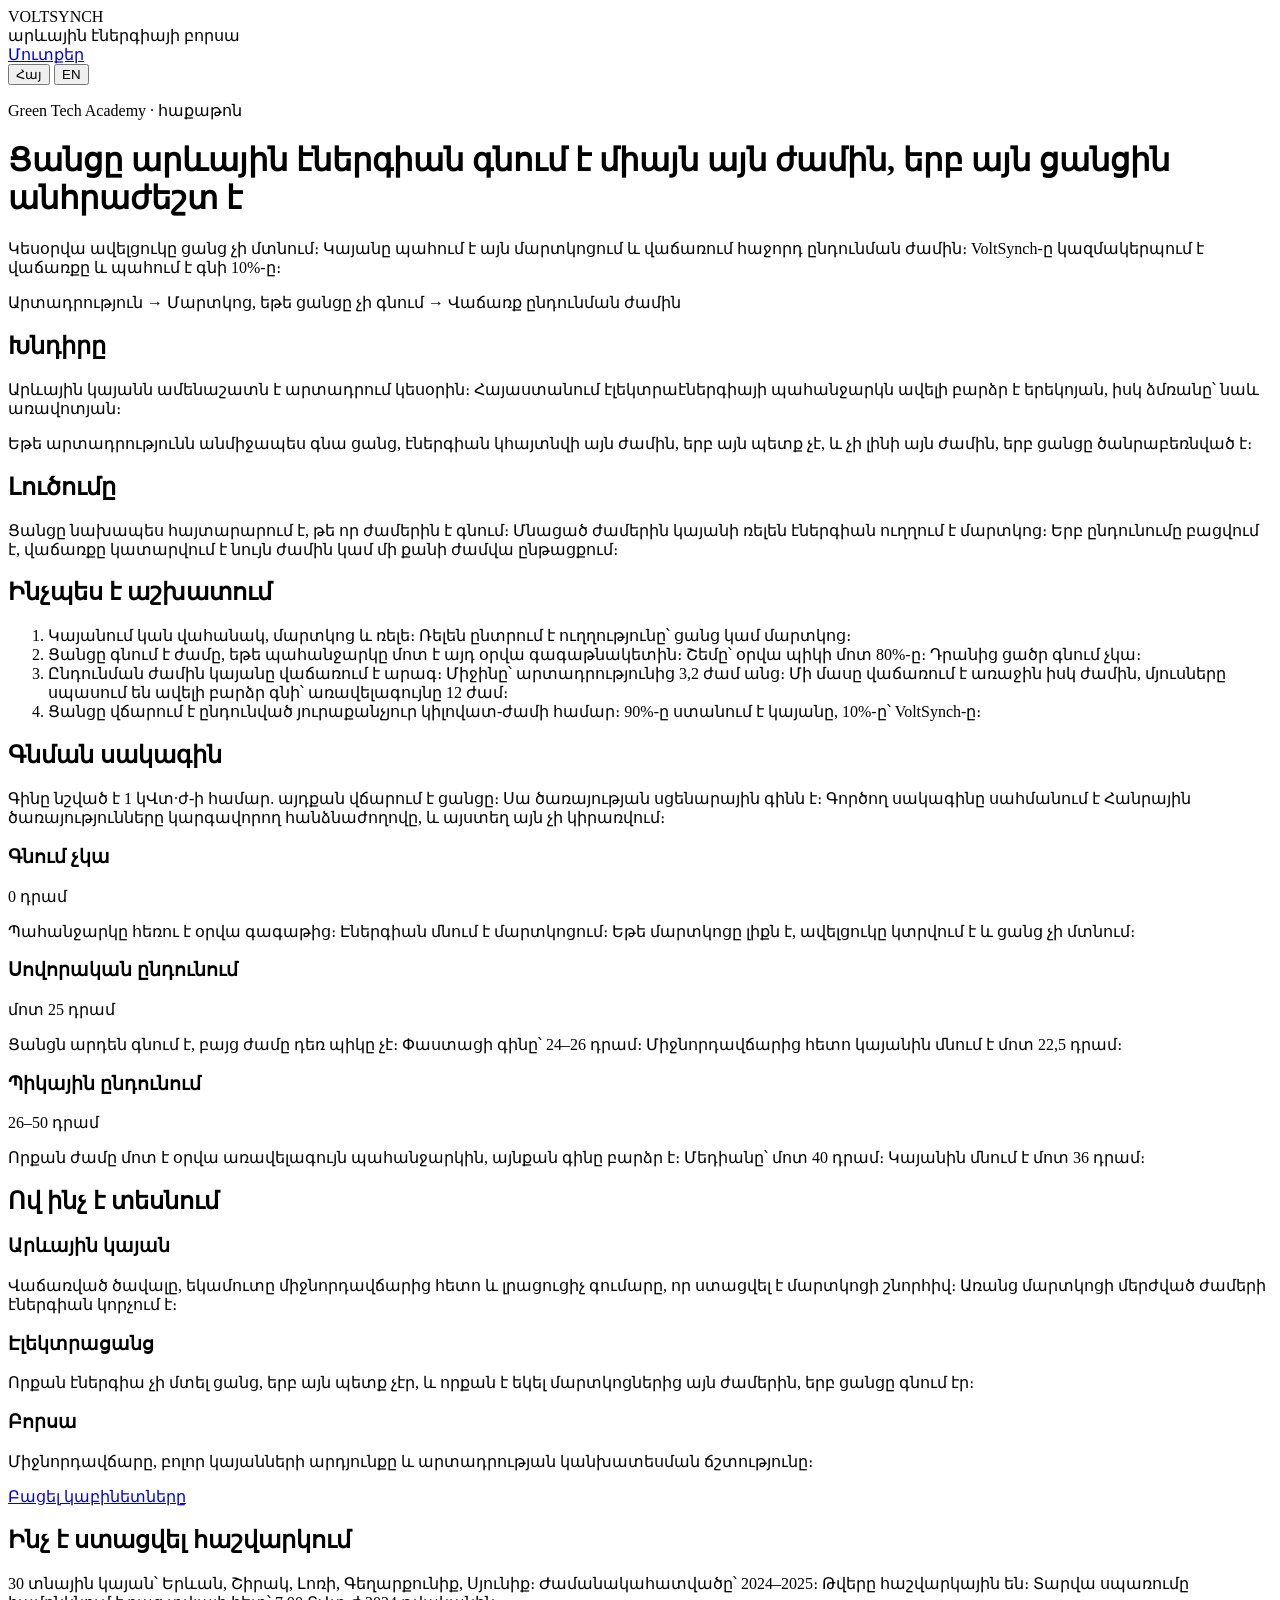
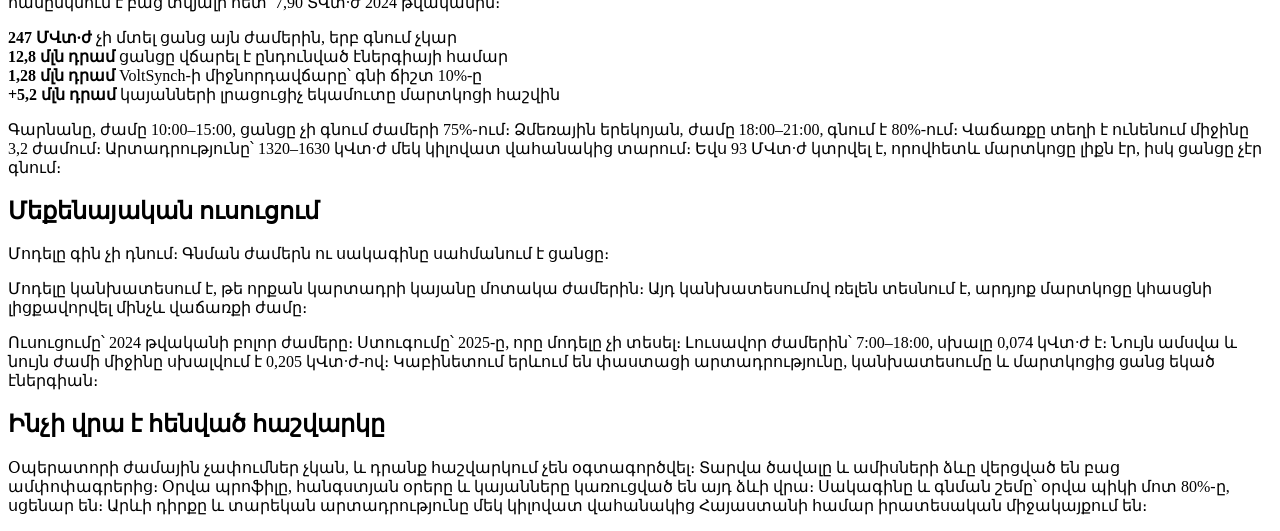
==== web/presentation.html @ ea59f34d "Add initial project structure with Docker setup and market data generation scripts - Created Dockerf" ====
<!DOCTYPE html>
<html lang="hy">
<head>
  <meta charset="utf-8">
  <meta name="viewport" content="width=device-width, initial-scale=1">
  <title>VoltSynch — ինչպես է աշխատում ծառայությունը</title>
  <link rel="preconnect" href="https://fonts.googleapis.com">
  <link rel="preconnect" href="https://fonts.gstatic.com" crossorigin>
  <link href="https://fonts.googleapis.com/css2?family=Noto+Sans+Armenian:wght@400;500;600;700&family=Noto+Sans:wght@400;600&family=Noto+Serif+Armenian:wght@600&family=Noto+Serif:wght@600&display=swap" rel="stylesheet">
  <link rel="stylesheet" href="/static/styles.css?v=9">
</head>
<body class="present">
  <header>
    <a class="brand" href="/" style="text-decoration:none;color:inherit">
      <div class="mark">VOLTSYNCH</div>
      <div class="sub" data-i18n="sub">արևային էներգիայի բորսա</div>
    </a>
    <nav>
      <a class="nav-link" href="/" data-i18n="nav">Մուտքեր</a>
    </nav>
    <div class="lang-switch" role="group" aria-label="Լեզու">
      <button type="button" data-set-lang="hy" class="active">Հայ</button>
      <button type="button" data-set-lang="en">EN</button>
    </div>
  </header>

  <main class="essay">
    <p class="kicker" data-i18n="kicker">Green Tech Academy · հաքաթոն</p>
    <h1 data-i18n="title">Ցանցը արևային էներգիան գնում է միայն այն ժամին, երբ այն ցանցին անհրաժեշտ է</h1>
    <p class="lead" data-i18n="lead">Կեսօրվա ավելցուկը ցանց չի մտնում։ Կայանը պահում է այն մարտկոցում և վաճառում հաջորդ ընդունման ժամին։ VoltSynch-ը կազմակերպում է վաճառքը և պահում է գնի 10%-ը։</p>

    <div class="flow">
      <span data-i18n="f1">Արտադրություն</span>
      <span class="arrow">→</span>
      <span data-i18n="f2">Մարտկոց, եթե ցանցը չի գնում</span>
      <span class="arrow">→</span>
      <span data-i18n="f3">Վաճառք ընդունման ժամին</span>
    </div>

    <section>
      <h2 data-i18n="hProblem">Խնդիրը</h2>
      <p data-i18n="pProblem1">Արևային կայանն ամենաշատն է արտադրում կեսօրին։ Հայաստանում էլեկտրաէներգիայի պահանջարկն ավելի բարձր է երեկոյան, իսկ ձմռանը՝ նաև առավոտյան։</p>
      <p data-i18n="pProblem2">Եթե արտադրությունն անմիջապես գնա ցանց, էներգիան կհայտնվի այն ժամին, երբ այն պետք չէ, և չի լինի այն ժամին, երբ ցանցը ծանրաբեռնված է։</p>
    </section>

    <section>
      <h2 data-i18n="hSolution">Լուծումը</h2>
      <p data-i18n="pSolution">Ցանցը նախապես հայտարարում է, թե որ ժամերին է գնում։ Մնացած ժամերին կայանի ռելեն էներգիան ուղղում է մարտկոց։ Երբ ընդունումը բացվում է, վաճառքը կատարվում է նույն ժամին կամ մի քանի ժամվա ընթացքում։</p>
    </section>

    <section>
      <h2 data-i18n="hSteps">Ինչպես է աշխատում</h2>
      <ol class="steps">
        <li data-i18n="s1">Կայանում կան վահանակ, մարտկոց և ռելե։ Ռելեն ընտրում է ուղղությունը՝ ցանց կամ մարտկոց։</li>
        <li data-i18n="s2">Ցանցը գնում է ժամը, եթե պահանջարկը մոտ է այդ օրվա գագաթնակետին։ Շեմը՝ օրվա պիկի մոտ 80%-ը։ Դրանից ցածր գնում չկա։</li>
        <li data-i18n="s3">Ընդունման ժամին կայանը վաճառում է արագ։ Միջինը՝ արտադրությունից 3,2 ժամ անց։ Մի մասը վաճառում է առաջին իսկ ժամին, մյուսները սպասում են ավելի բարձր գնի՝ առավելագույնը 12 ժամ։</li>
        <li data-i18n="s4">Ցանցը վճարում է ընդունված յուրաքանչյուր կիլովատ-ժամի համար։ 90%-ը ստանում է կայանը, 10%-ը՝ VoltSynch-ը։</li>
      </ol>
    </section>

    <section>
      <h2 data-i18n="hTariff">Գնման սակագին</h2>
      <p data-i18n="pTariff">Գինը նշված է 1 կՎտ·ժ-ի համար. այդքան վճարում է ցանցը։ Սա ծառայության սցենարային գինն է։ Գործող սակագինը սահմանում է Հանրային ծառայությունները կարգավորող հանձնաժողովը, և այստեղ այն չի կիրառվում։</p>
      <div class="roles">
        <article>
          <h3 data-i18n="t1h">Գնում չկա</h3>
          <p class="tariff" data-i18n="t1v">0 դրամ</p>
          <p data-i18n="t1p">Պահանջարկը հեռու է օրվա գագաթից։ Էներգիան մնում է մարտկոցում։ Եթե մարտկոցը լիքն է, ավելցուկը կտրվում է և ցանց չի մտնում։</p>
        </article>
        <article>
          <h3 data-i18n="t2h">Սովորական ընդունում</h3>
          <p class="tariff" data-i18n="t2v">մոտ 25 դրամ</p>
          <p data-i18n="t2p">Ցանցն արդեն գնում է, բայց ժամը դեռ պիկը չէ։ Փաստացի գինը՝ 24–26 դրամ։ Միջնորդավճարից հետո կայանին մնում է մոտ 22,5 դրամ։</p>
        </article>
        <article>
          <h3 data-i18n="t3h">Պիկային ընդունում</h3>
          <p class="tariff" data-i18n="t3v">26–50 դրամ</p>
          <p data-i18n="t3p">Որքան ժամը մոտ է օրվա առավելագույն պահանջարկին, այնքան գինը բարձր է։ Մեդիանը՝ մոտ 40 դրամ։ Կայանին մնում է մոտ 36 դրամ։</p>
        </article>
      </div>
    </section>

    <section>
      <h2 data-i18n="hRoles">Ով ինչ է տեսնում</h2>
      <div class="roles">
        <article>
          <h3 data-i18n="r1h">Արևային կայան</h3>
          <p data-i18n="r1p">Վաճառված ծավալը, եկամուտը միջնորդավճարից հետո և լրացուցիչ գումարը, որ ստացվել է մարտկոցի շնորհիվ։ Առանց մարտկոցի մերժված ժամերի էներգիան կորչում է։</p>
        </article>
        <article>
          <h3 data-i18n="r2h">Էլեկտրացանց</h3>
          <p data-i18n="r2p">Որքան էներգիա չի մտել ցանց, երբ այն պետք չէր, և որքան է եկել մարտկոցներից այն ժամերին, երբ ցանցը գնում էր։</p>
        </article>
        <article>
          <h3 data-i18n="r3h">Բորսա</h3>
          <p data-i18n="r3p">Միջնորդավճարը, բոլոր կայանների արդյունքը և արտադրության կանխատեսման ճշտությունը։</p>
        </article>
      </div>
      <p><a href="/" data-i18n="open">Բացել կաբինետները</a></p>
    </section>

    <section>
      <h2 data-i18n="hResults">Ինչ է ստացվել հաշվարկում</h2>
      <p data-i18n="pResults">30 տնային կայան՝ Երևան, Շիրակ, Լոռի, Գեղարքունիք, Սյունիք։ Ժամանակահատվածը՝ 2024–2025։ Թվերը հաշվարկային են։ Տարվա սպառումը համընկնում է բաց տվյալի հետ՝ 7,90 ՏՎտ·ժ 2024 թվականին։</p>
      <div class="stats">
        <article class="stat">
          <strong data-i18n="st1v">247 ՄՎտ·ժ</strong>
          <span data-i18n="st1l">չի մտել ցանց այն ժամերին, երբ գնում չկար</span>
        </article>
        <article class="stat">
          <strong data-i18n="st2v">12,8 մլն դրամ</strong>
          <span data-i18n="st2l">ցանցը վճարել է ընդունված էներգիայի համար</span>
        </article>
        <article class="stat">
          <strong data-i18n="st3v">1,28 մլն դրամ</strong>
          <span data-i18n="st3l">VoltSynch-ի միջնորդավճարը՝ գնի ճիշտ 10%-ը</span>
        </article>
        <article class="stat">
          <strong data-i18n="st4v">+5,2 մլն դրամ</strong>
          <span data-i18n="st4l">կայանների լրացուցիչ եկամուտը մարտկոցի հաշվին</span>
        </article>
      </div>
      <p data-i18n="pResults2">Գարնանը, ժամը 10:00–15:00, ցանցը չի գնում ժամերի 75%-ում։ Ձմեռային երեկոյան, ժամը 18:00–21:00, գնում է 80%-ում։ Վաճառքը տեղի է ունենում միջինը 3,2 ժամում։ Արտադրությունը՝ 1320–1630 կՎտ·ժ մեկ կիլովատ վահանակից տարում։ Եվս 93 ՄՎտ·ժ կտրվել է, որովհետև մարտկոցը լիքն էր, իսկ ցանցը չէր գնում։</p>
    </section>

    <section>
      <h2 data-i18n="hMl">Մեքենայական ուսուցում</h2>
      <p data-i18n="pMl1">Մոդելը գին չի դնում։ Գնման ժամերն ու սակագինը սահմանում է ցանցը։</p>
      <p data-i18n="pMl2">Մոդելը կանխատեսում է, թե որքան կարտադրի կայանը մոտակա ժամերին։ Այդ կանխատեսումով ռելեն տեսնում է, արդյոք մարտկոցը կհասցնի լիցքավորվել մինչև վաճառքի ժամը։</p>
      <p data-i18n="pMl3">Ուսուցումը՝ 2024 թվականի բոլոր ժամերը։ Ստուգումը՝ 2025-ը, որը մոդելը չի տեսել։ Լուսավոր ժամերին՝ 7:00–18:00, սխալը 0,074 կՎտ·ժ է։ Նույն ամսվա և նույն ժամի միջինը սխալվում է 0,205 կՎտ·ժ-ով։ Կաբինետում երևում են փաստացի արտադրությունը, կանխատեսումը և մարտկոցից ցանց եկած էներգիան։</p>
    </section>

    <section>
      <h2 data-i18n="hReal">Ինչի վրա է հենված հաշվարկը</h2>
      <p data-i18n="pReal">Օպերատորի ժամային չափումներ չկան, և դրանք հաշվարկում չեն օգտագործվել։ Տարվա ծավալը և ամիսների ձևը վերցված են բաց ամփոփագրերից։ Օրվա պրոֆիլը, հանգստյան օրերը և կայանները կառուցված են այդ ձևի վրա։ Սակագինը և գնման շեմը՝ օրվա պիկի մոտ 80%-ը, սցենար են։ Արևի դիրքը և տարեկան արտադրությունը մեկ կիլովատ վահանակից Հայաստանի համար իրատեսական միջակայքում են։</p>
    </section>
  </main>

  <script>
    const en = {
      sub: "solar energy exchange",
      nav: "Entrances",
      kicker: "Green Tech Academy · hackathon",
      title: "The grid buys solar energy only in the hour it needs it",
      lead: "The midday surplus does not enter the grid. The station keeps it in a battery and sells it in the next buying hour. VoltSynch arranges the sale and keeps 10% of the price.",
      f1: "Generation",
      f2: "Battery, if the grid is not buying",
      f3: "Sale in the buying hour",
      hProblem: "The problem",
      pProblem1: "A solar station produces the most at noon. In Armenia demand is higher in the evening, and in winter also in the morning.",
      pProblem2: "If generation goes straight into the grid, the energy arrives in an hour when it is not needed, and is missing in the hour when the grid is loaded.",
      hSolution: "The solution",
      pSolution: "The grid publishes the hours in which it buys. In the other hours the station’s relay sends energy to the battery. When buying opens, the sale happens in that hour or within a few hours.",
      hSteps: "How it works",
      s1: "The station has a panel, a battery and a relay. The relay chooses the direction: the grid or the battery.",
      s2: "The grid buys the hour if demand is close to that day’s peak. The threshold is about 80% of the daily peak. Below it, there is no purchase.",
      s3: "In a buying hour the station sells quickly. On average, 3.2 hours after generation. Some sell in the first hour; others wait for a higher price, for 12 hours at most.",
      s4: "The grid pays for every accepted kilowatt-hour. The station receives 90%, VoltSynch receives 10%.",
      hTariff: "Purchase tariff",
      pTariff: "The price is per 1 kWh: that is what the grid pays. This is the service’s scenario price. The public tariff is set by the Public Services Regulatory Commission, and it is not used here.",
      t1h: "No purchase",
      t1v: "0 dram",
      t1p: "Demand is far from the day’s peak. Energy stays in the battery. If the battery is full, the surplus is curtailed and does not enter the grid.",
      t2h: "Ordinary purchase",
      t2v: "about 25 dram",
      t2p: "The grid is already buying, but the hour is not yet the peak. The actual price is 24–26 dram. After the commission the station keeps about 22.5 dram.",
      t3h: "Peak purchase",
      t3v: "26–50 dram",
      t3p: "The closer the hour is to the day’s highest demand, the higher the price. The median is about 40 dram. The station keeps about 36 dram.",
      hRoles: "Who sees what",
      r1h: "Solar station",
      r1p: "Volume sold, income after the commission, and the extra amount earned because of the battery. Without a battery, energy in refused hours is lost.",
      r2h: "Power grid",
      r2p: "How much energy stayed out of the grid when it was not needed, and how much arrived from batteries in the hours the grid was buying.",
      r3h: "Exchange",
      r3p: "The commission, the result of every station, and the accuracy of the generation forecast.",
      open: "Open the entrances",
      hResults: "What the calculation shows",
      pResults: "30 home stations: Yerevan, Shirak, Lori, Gegharkunik, Syunik. The period is 2024–2025. The figures are calculated. Annual consumption matches the public reference: 7.90 TWh in 2024.",
      st1v: "247 MWh",
      st1l: "stayed out of the grid in hours when there was no purchase",
      st2v: "12.8 million dram",
      st2l: "the grid paid for accepted energy",
      st3v: "1.28 million dram",
      st3l: "VoltSynch’s commission, exactly 10% of the price",
      st4v: "+5.2 million dram",
      st4l: "extra income of the stations from the batteries",
      pResults2: "In spring, from 10:00 to 15:00, the grid does not buy in 75% of hours. On a winter evening, from 18:00 to 21:00, it buys in 80%. A sale happens in 3.2 hours on average. Yield is 1,320–1,630 kWh per kilowatt of panel per year. Another 93 MWh was curtailed: the battery was full and the grid was not buying.",
      hMl: "Machine learning",
      pMl1: "The model does not set the price. The grid sets the buying hours and the tariff.",
      pMl2: "The model forecasts how much the station will produce in the coming hours. From that forecast the relay sees whether the battery will be charged in time for the sale.",
      pMl3: "Training is every hour of 2024. The check is 2025, which the model had not seen. In daylight, from 7:00 to 18:00, the error is 0.074 kWh. The average of the same month and the same hour misses by 0.205 kWh. The entrance shows actual generation, the forecast, and the energy delivered from the battery to the grid.",
      hReal: "What the calculation rests on",
      pReal: "There are no hourly measurements from the operator, and they are not used. The annual volume and the monthly shape come from public summaries. The daily profile, weekends and stations are built on that shape. The tariff and the buying threshold — about 80% of the daily peak — are a scenario. The sun’s position and the yearly yield per kilowatt of panel sit in a range that is plausible for Armenia.",
      doc: "VoltSynch — how the service works"
    };

    const hyDoc = document.title;
    const hyText = {};
    document.querySelectorAll("[data-i18n]").forEach((node) => {
      hyText[node.dataset.i18n] = node.textContent;
    });

    function apply(lang) {
      const pack = lang === "en" ? en : hyText;
      document.documentElement.lang = lang === "en" ? "en" : "hy";
      document.title = lang === "en" ? en.doc : hyDoc;
      document.querySelectorAll("[data-i18n]").forEach((node) => {
        const value = pack[node.dataset.i18n];
        if (value) node.textContent = value;
      });
      document.querySelectorAll("[data-set-lang]").forEach((button) => {
        const on = button.dataset.setLang === lang;
        button.classList.toggle("active", on);
        button.setAttribute("aria-pressed", on ? "true" : "false");
      });
      try { localStorage.setItem("voltsynch-lang", lang); } catch (e) {}
    }

    document.querySelectorAll("[data-set-lang]").forEach((button) => {
      button.addEventListener("click", () => apply(button.dataset.setLang));
    });

    let saved = "hy";
    try { saved = localStorage.getItem("voltsynch-lang") || "hy"; } catch (e) {}
    if (saved === "ru") {
      saved = "hy";
      try { localStorage.setItem("voltsynch-lang", "hy"); } catch (e) {}
    }
    if (saved === "en") apply("en");
  </script>
</body>
</html>
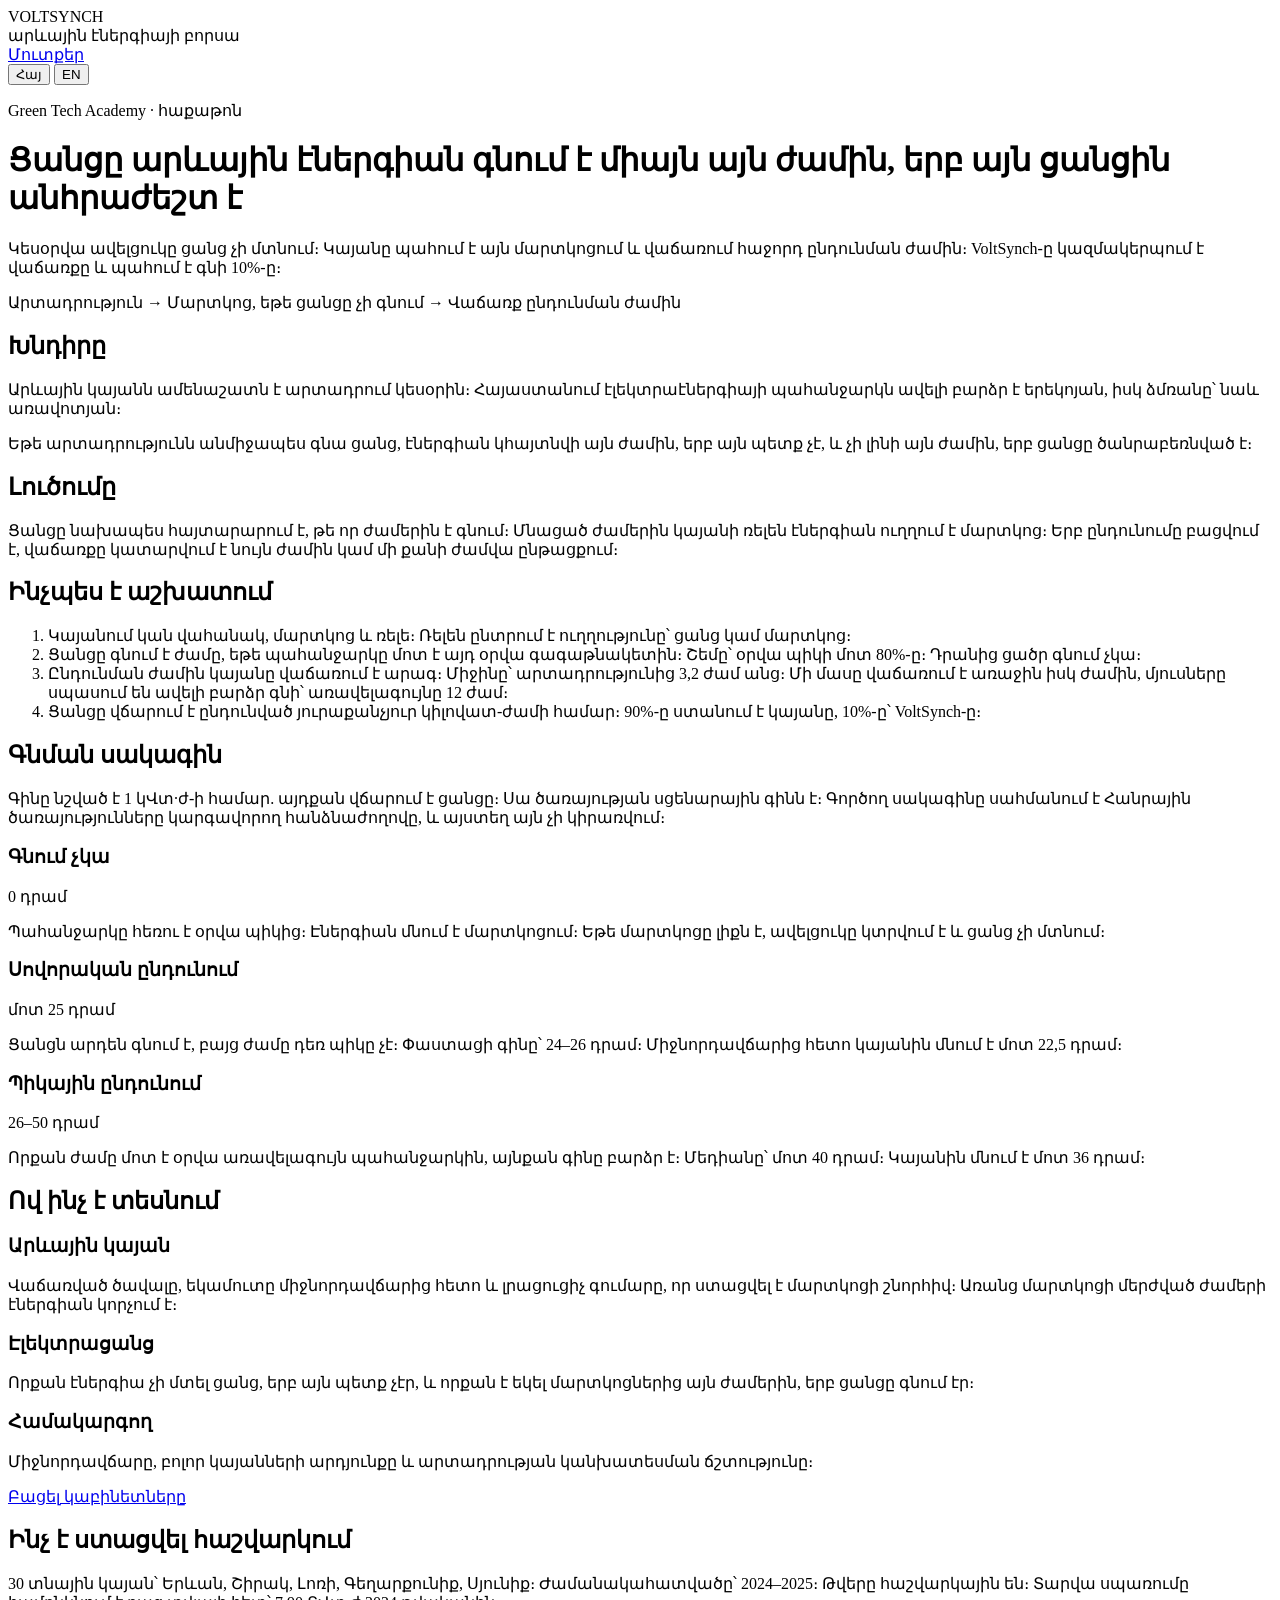
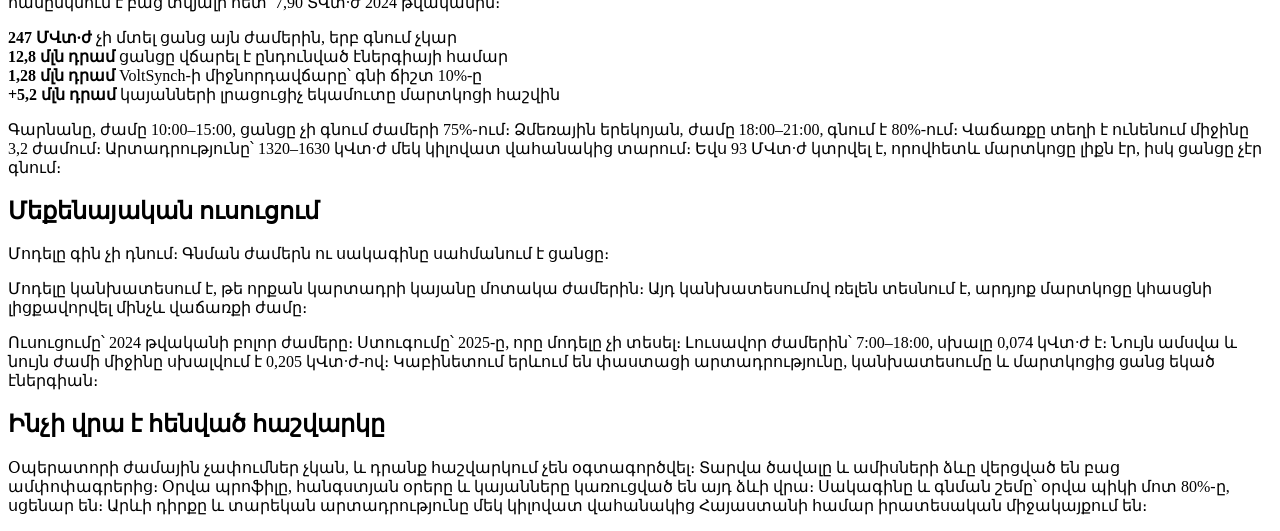
==== commit ab5c4724: "Enhance server and web components with new prediction and UI features - Introduced `widen_prediction" ====
--- a/web/presentation.html
+++ b/web/presentation.html
@@ -65,7 +65,7 @@
         <article>
           <h3 data-i18n="t1h">Գնում չկա</h3>
           <p class="tariff" data-i18n="t1v">0 դրամ</p>
-          <p data-i18n="t1p">Պահանջարկը հեռու է օրվա գագաթից։ Էներգիան մնում է մարտկոցում։ Եթե մարտկոցը լիքն է, ավելցուկը կտրվում է և ցանց չի մտնում։</p>
+          <p data-i18n="t1p">Պահանջարկը հեռու է օրվա պիկից։ Էներգիան մնում է մարտկոցում։ Եթե մարտկոցը լիքն է, ավելցուկը կտրվում է և ցանց չի մտնում։</p>
         </article>
         <article>
           <h3 data-i18n="t2h">Սովորական ընդունում</h3>
@@ -92,7 +92,7 @@
           <p data-i18n="r2p">Որքան էներգիա չի մտել ցանց, երբ այն պետք չէր, և որքան է եկել մարտկոցներից այն ժամերին, երբ ցանցը գնում էր։</p>
         </article>
         <article>
-          <h3 data-i18n="r3h">Բորսա</h3>
+          <h3 data-i18n="r3h">Համակարգող</h3>
           <p data-i18n="r3p">Միջնորդավճարը, բոլոր կայանների արդյունքը և արտադրության կանխատեսման ճշտությունը։</p>
         </article>
       </div>
@@ -172,7 +172,7 @@
       r1p: "Volume sold, income after the commission, and the extra amount earned because of the battery. Without a battery, energy in refused hours is lost.",
       r2h: "Power grid",
       r2p: "How much energy stayed out of the grid when it was not needed, and how much arrived from batteries in the hours the grid was buying.",
-      r3h: "Exchange",
+      r3h: "Coordinator",
       r3p: "The commission, the result of every station, and the accuracy of the generation forecast.",
       open: "Open the entrances",
       hResults: "What the calculation shows",
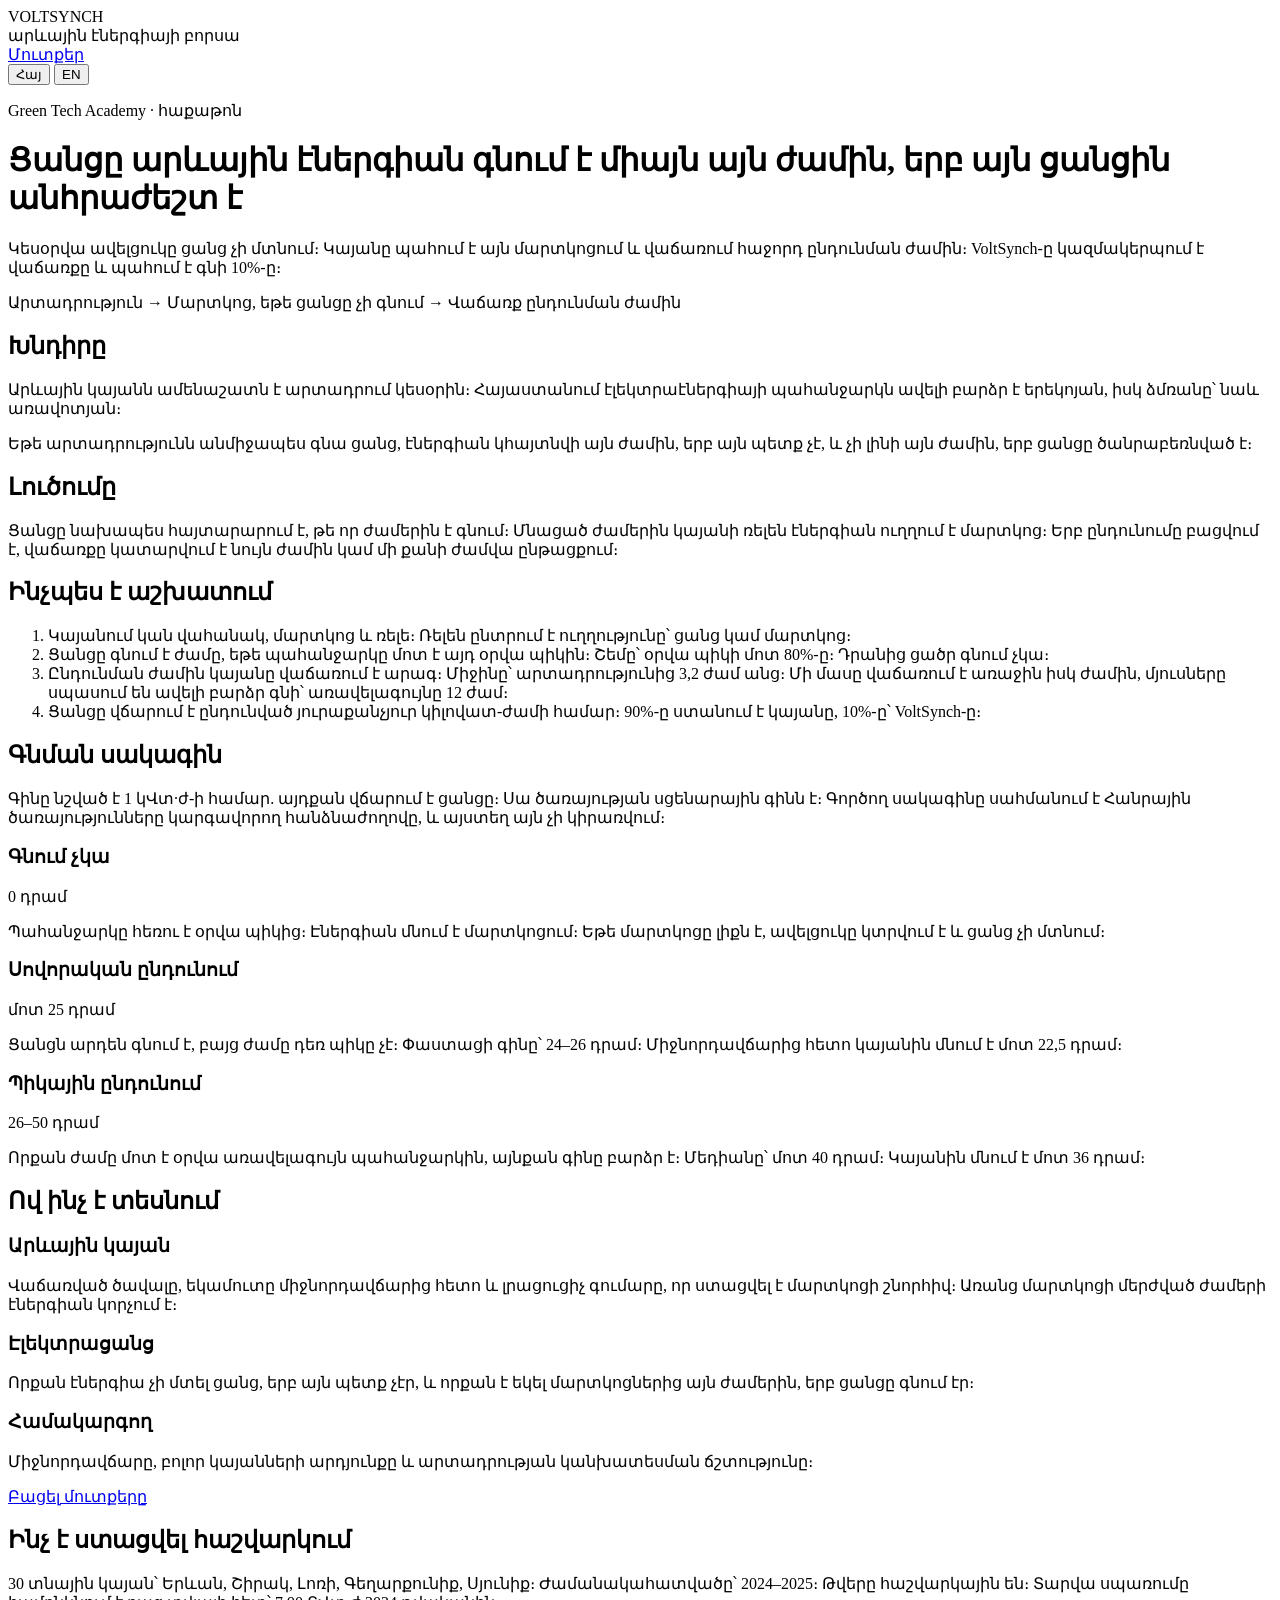
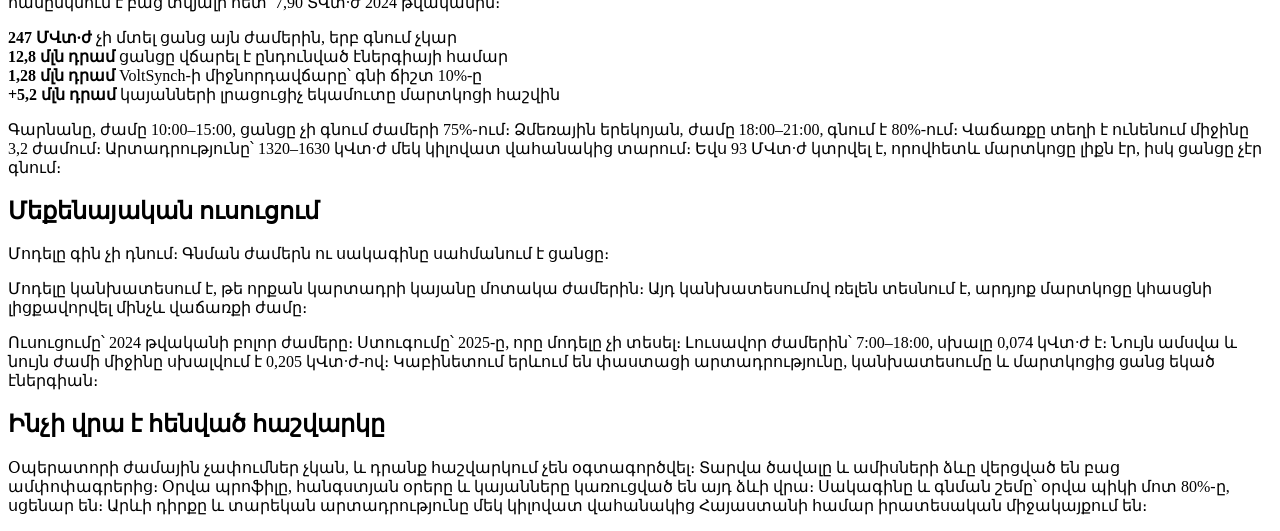
==== commit b5743abd: "Refactor UI components and improve translations for clarity - Updated text in `web/app.js` and `web/" ====
--- a/web/presentation.html
+++ b/web/presentation.html
@@ -7,7 +7,7 @@
   <link rel="preconnect" href="https://fonts.googleapis.com">
   <link rel="preconnect" href="https://fonts.gstatic.com" crossorigin>
   <link href="https://fonts.googleapis.com/css2?family=Noto+Sans+Armenian:wght@400;500;600;700&family=Noto+Sans:wght@400;600&family=Noto+Serif+Armenian:wght@600&family=Noto+Serif:wght@600&display=swap" rel="stylesheet">
-  <link rel="stylesheet" href="/static/styles.css?v=9">
+  <link rel="stylesheet" href="/static/styles.css?v=14">
 </head>
 <body class="present">
   <header>
@@ -52,7 +52,7 @@
       <h2 data-i18n="hSteps">Ինչպես է աշխատում</h2>
       <ol class="steps">
         <li data-i18n="s1">Կայանում կան վահանակ, մարտկոց և ռելե։ Ռելեն ընտրում է ուղղությունը՝ ցանց կամ մարտկոց։</li>
-        <li data-i18n="s2">Ցանցը գնում է ժամը, եթե պահանջարկը մոտ է այդ օրվա գագաթնակետին։ Շեմը՝ օրվա պիկի մոտ 80%-ը։ Դրանից ցածր գնում չկա։</li>
+        <li data-i18n="s2">Ցանցը գնում է ժամը, եթե պահանջարկը մոտ է այդ օրվա պիկին։ Շեմը՝ օրվա պիկի մոտ 80%-ը։ Դրանից ցածր գնում չկա։</li>
         <li data-i18n="s3">Ընդունման ժամին կայանը վաճառում է արագ։ Միջինը՝ արտադրությունից 3,2 ժամ անց։ Մի մասը վաճառում է առաջին իսկ ժամին, մյուսները սպասում են ավելի բարձր գնի՝ առավելագույնը 12 ժամ։</li>
         <li data-i18n="s4">Ցանցը վճարում է ընդունված յուրաքանչյուր կիլովատ-ժամի համար։ 90%-ը ստանում է կայանը, 10%-ը՝ VoltSynch-ը։</li>
       </ol>
@@ -96,7 +96,7 @@
           <p data-i18n="r3p">Միջնորդավճարը, բոլոր կայանների արդյունքը և արտադրության կանխատեսման ճշտությունը։</p>
         </article>
       </div>
-      <p><a href="/" data-i18n="open">Բացել կաբինետները</a></p>
+      <p><a href="/" data-i18n="open">Բացել մուտքերը</a></p>
     </section>
 
     <section>
